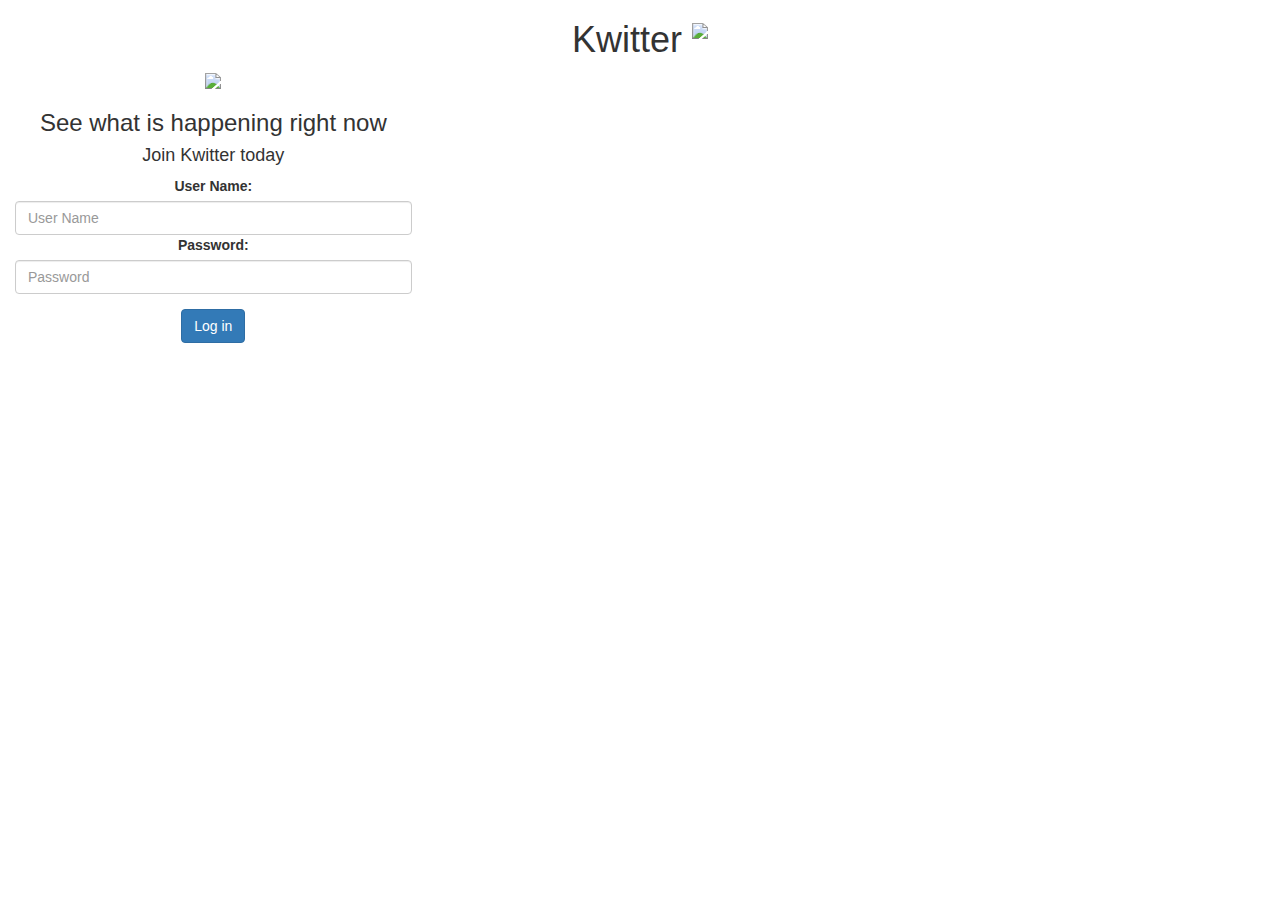
==== index.html @ 238bc58b "" ====
<!DOCTYPE html>
<html>
<head>
	<title>Kwitter Sign-up</title>

<link href="https://fonts.googleapis.com/css?family=Yeon+Sung&display=swap" rel="stylesheet"><meta name="viewport" content="width=device-width, initial-scale=1">
<link rel="icon" type="image/png" sizes="32x32" href="m2.png">
<link rel="stylesheet" href="https://maxcdn.bootstrapcdn.com/bootstrap/3.4.0/css/bootstrap.min.css">
<script src="https://ajax.googleapis.com/ajax/libs/jquery/3.4.1/jquery.min.js"></script>
<script src="https://maxcdn.bootstrapcdn.com/bootstrap/3.4.0/js/bootstrap.min.js"></script>

<script src="https://www.gstatic.com/firebasejs/7.6.2/firebase-app.js"></script>
<script src="https://www.gstatic.com/firebasejs/7.6.2/firebase-firestore.js"></script>
<script src="https://www.gstatic.com/firebasejs/live/3.1/firebase.js"></script>

<link rel="stylesheet" type="text/css" href="style.css">
<script src="kwittersignup.js"></script>
</head>
<body>

<center>
	<h1 class="header">	
		Kwitter	<sup>
	<img src="m2.png">
	</sup>
</h1>

	<div class="col-lg-4 col-md-6 col-sm-6 col-xs-11 login_div">

	<img src="logo.png" class="logo">
		<h3 >See what is happening right now</h3>

		<h4 >Join Kwitter today</h4>
		
		<div class="form-group">
		  <label >User Name:</label>
		 <input type="text" id="user_name" class="form-control" placeholder="User Name">
		 <label >Password:</label>
		 <input type="password" id="passwordinput" class="form-control" placeholder="Password">
		</div>

		<button id="login_button" class="btn btn-primary" onclick="addUser()">Log in</button>
		<br><br>
	</div>
</center>

</body>
</html>
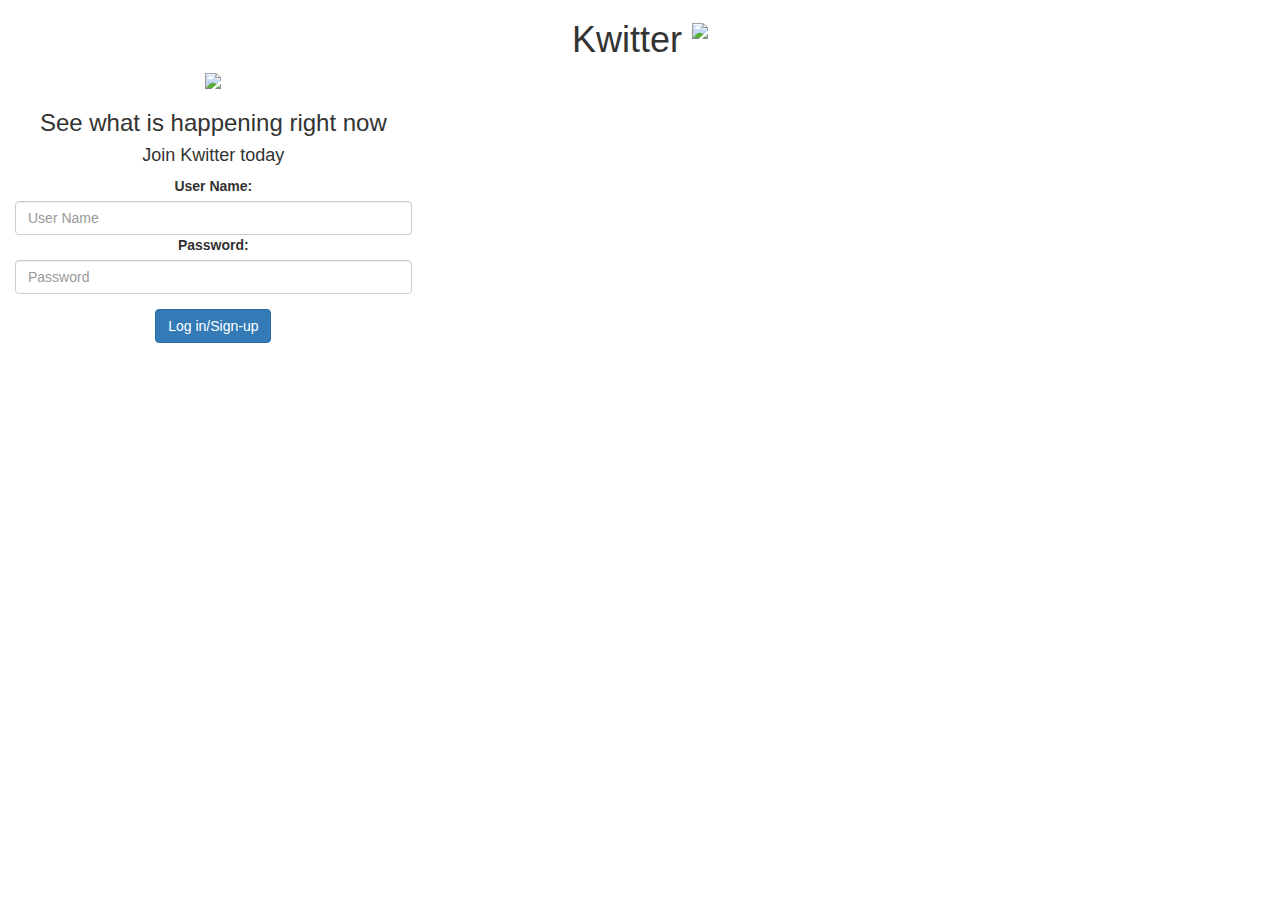
==== commit d259165e: "lol" ====
--- a/index.html
+++ b/index.html
@@ -39,7 +39,7 @@
 		 <input type="password" id="passwordinput" class="form-control" placeholder="Password">
 		</div>
 
-		<button id="login_button" class="btn btn-primary" onclick="addUser()">Log in</button>
+		<button id="login_button" class="btn btn-primary" onclick="addUser()">Log in/Sign-up</button>
 		<br><br>
 	</div>
 </center>
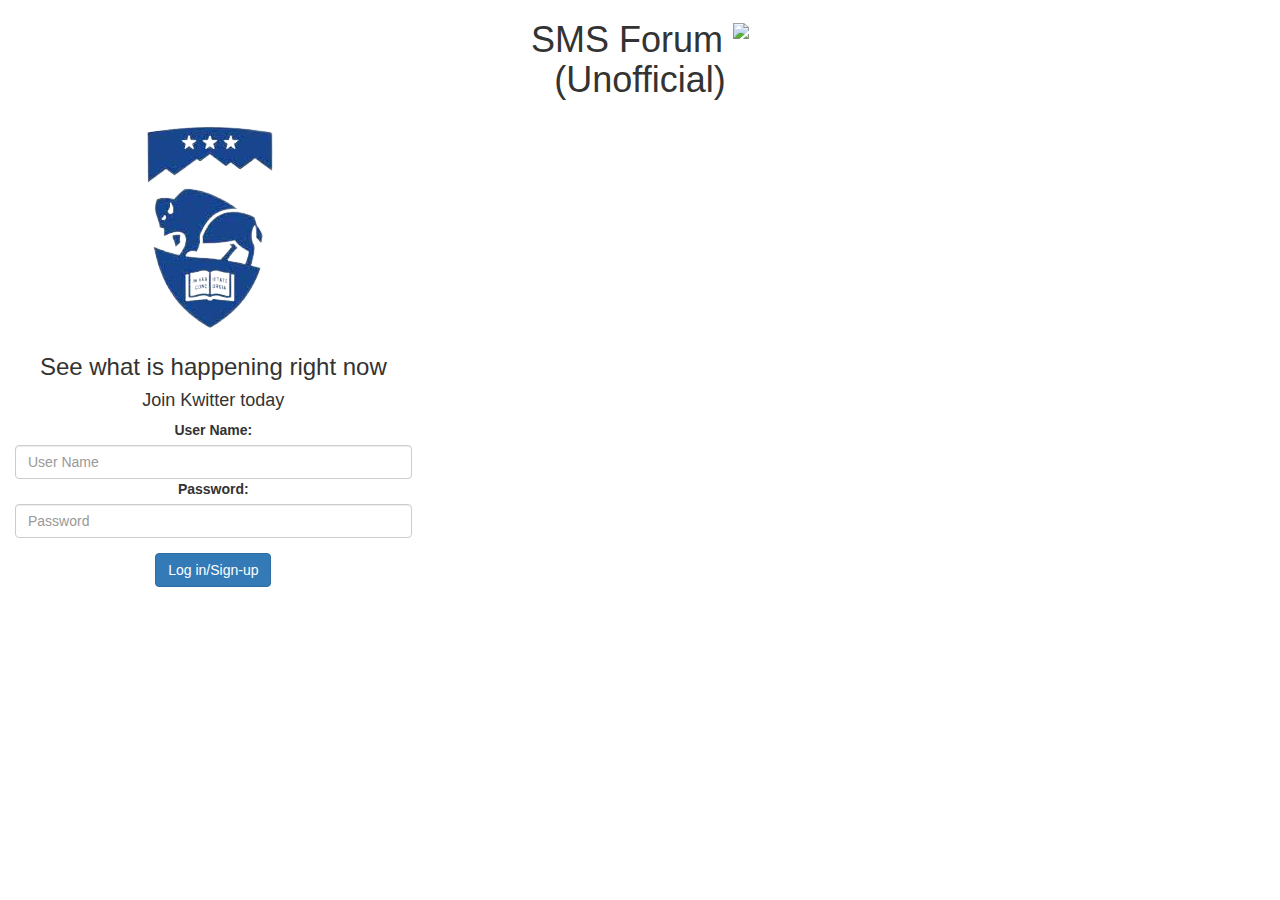
==== commit 1c4eb42a: "big update?" ====
--- a/index.html
+++ b/index.html
@@ -1,7 +1,11 @@
 <!DOCTYPE html>
 <html>
 <head>
-	<title>Kwitter Sign-up</title>
+	<title>Sign-up</title>
+
+<script src="https://www.gstatic.com/firebasejs/7.6.2/firebase-app.js"></script>
+<script src="https://www.gstatic.com/firebasejs/7.6.2/firebase-firestore.js"></script>
+
 
 <link href="https://fonts.googleapis.com/css?family=Yeon+Sung&display=swap" rel="stylesheet"><meta name="viewport" content="width=device-width, initial-scale=1">
 <link rel="icon" type="image/png" sizes="32x32" href="m2.png">
@@ -9,20 +13,19 @@
 <script src="https://ajax.googleapis.com/ajax/libs/jquery/3.4.1/jquery.min.js"></script>
 <script src="https://maxcdn.bootstrapcdn.com/bootstrap/3.4.0/js/bootstrap.min.js"></script>
 
-<script src="https://www.gstatic.com/firebasejs/7.6.2/firebase-app.js"></script>
-<script src="https://www.gstatic.com/firebasejs/7.6.2/firebase-firestore.js"></script>
-<script src="https://www.gstatic.com/firebasejs/live/3.1/firebase.js"></script>
 
 <link rel="stylesheet" type="text/css" href="style.css">
-<script src="kwittersignup.js"></script>
+<script src="signup.js"></script>
 </head>
 <body>
 
 <center>
 	<h1 class="header">	
-		Kwitter	<sup>
+		SMS Forum	<sup>
 	<img src="m2.png">
 	</sup>
+	<br>
+	(Unofficial)
 </h1>
 
 	<div class="col-lg-4 col-md-6 col-sm-6 col-xs-11 login_div">
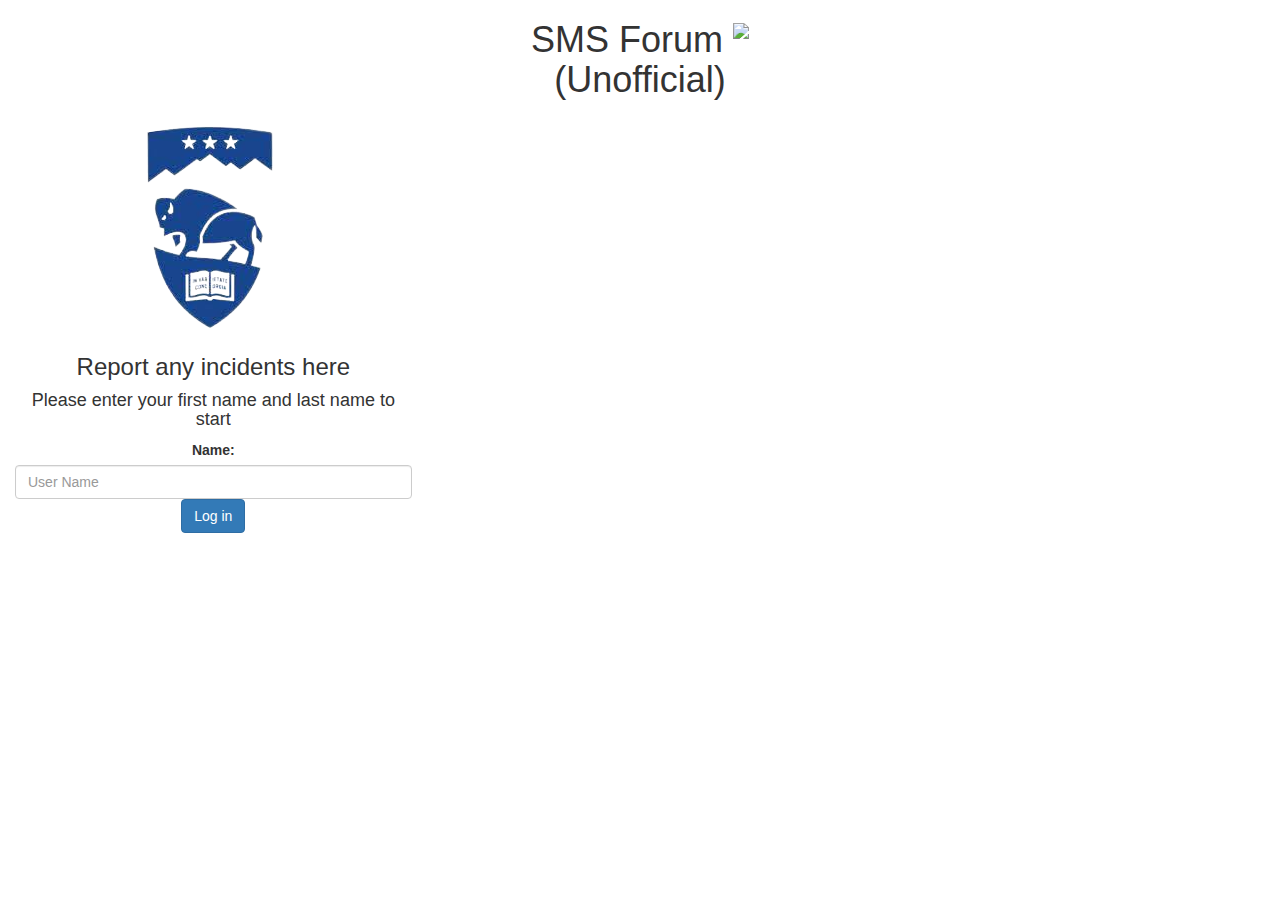
==== commit 007423bd: "Update index.html" ====
--- a/index.html
+++ b/index.html
@@ -5,7 +5,7 @@
 
 <script src="https://www.gstatic.com/firebasejs/7.6.2/firebase-app.js"></script>
 <script src="https://www.gstatic.com/firebasejs/7.6.2/firebase-firestore.js"></script>
-
+<script src="https://www.gstatic.com/firebasejs/live/3.1/firebase.js"></script>
 
 <link href="https://fonts.googleapis.com/css?family=Yeon+Sung&display=swap" rel="stylesheet"><meta name="viewport" content="width=device-width, initial-scale=1">
 <link rel="icon" type="image/png" sizes="32x32" href="m2.png">
@@ -31,18 +31,15 @@
 	<div class="col-lg-4 col-md-6 col-sm-6 col-xs-11 login_div">
 
 	<img src="logo.png" class="logo">
-		<h3 >See what is happening right now</h3>
+		<h3>Report any incidents here</h3>
 
-		<h4 >Join Kwitter today</h4>
+		<h4>Please enter your first name and last name to start</h4>
 		
 		<div class="form-group">
-		  <label >User Name:</label>
+		  <label>Name:</label>
 		 <input type="text" id="user_name" class="form-control" placeholder="User Name">
-		 <label >Password:</label>
-		 <input type="password" id="passwordinput" class="form-control" placeholder="Password">
-		</div>
 
-		<button id="login_button" class="btn btn-primary" onclick="addUser()">Log in/Sign-up</button>
+		<button id="login_button" class="btn btn-primary" onclick="addUser()">Log in</button>
 		<br><br>
 	</div>
 </center>
